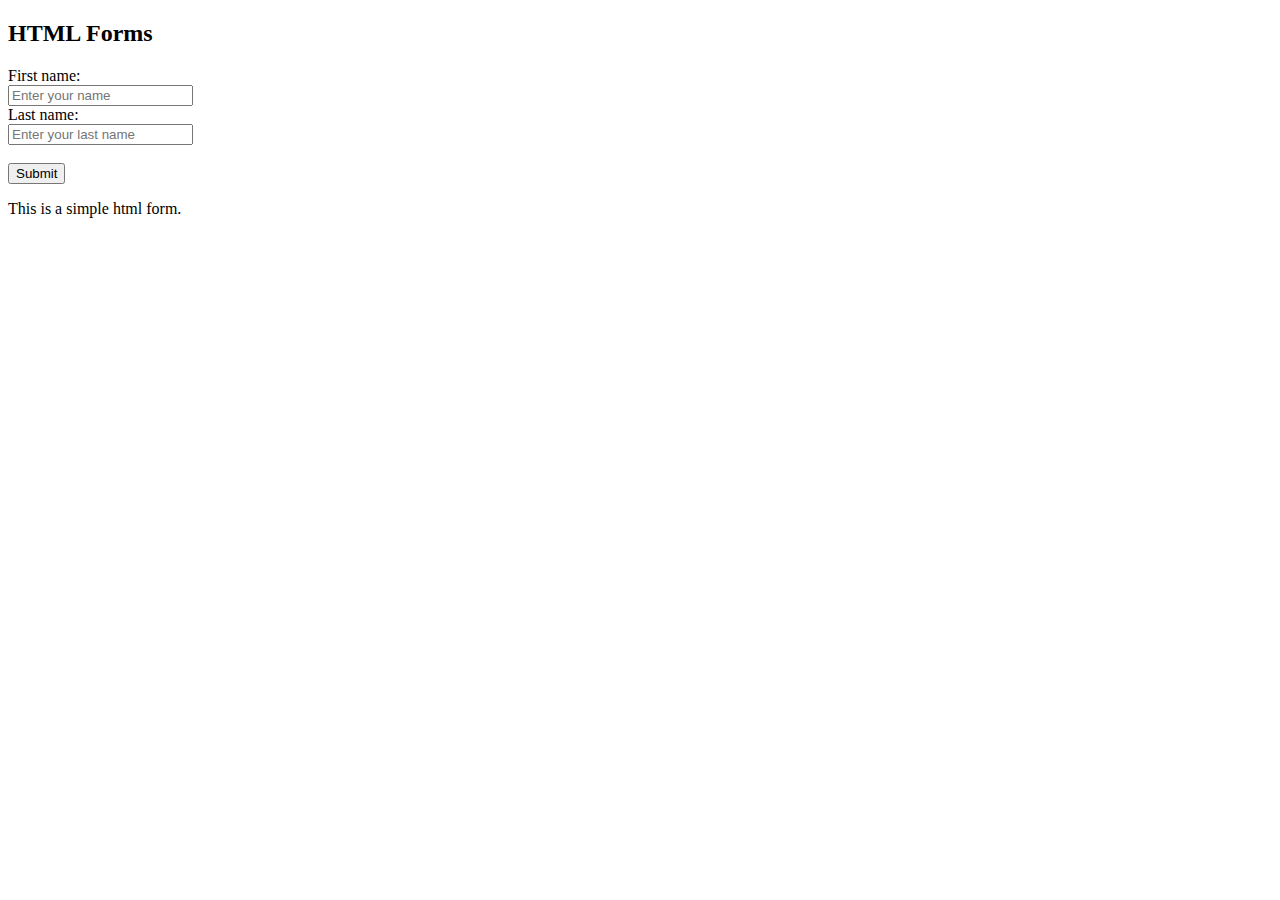
==== simp-form.html @ 08af7490 "placeholder added" ====
<!DOCTYPE html>
<html>
<body>

<h2>HTML Forms</h2>

<form action="/action_page.php">
  <label for="fname">First name:</label><br>
  <input type="text" id="fname" name="fname" placeholder="Enter your name"><br>
  <label for="lname">Last name:</label><br>
  <input type="text" id="lname" name="lname" placeholder="Enter your last name"><br><br>
  <input type="submit" value="Submit">
</form>

<p>This is a simple html form.</p>

</body>
</html>
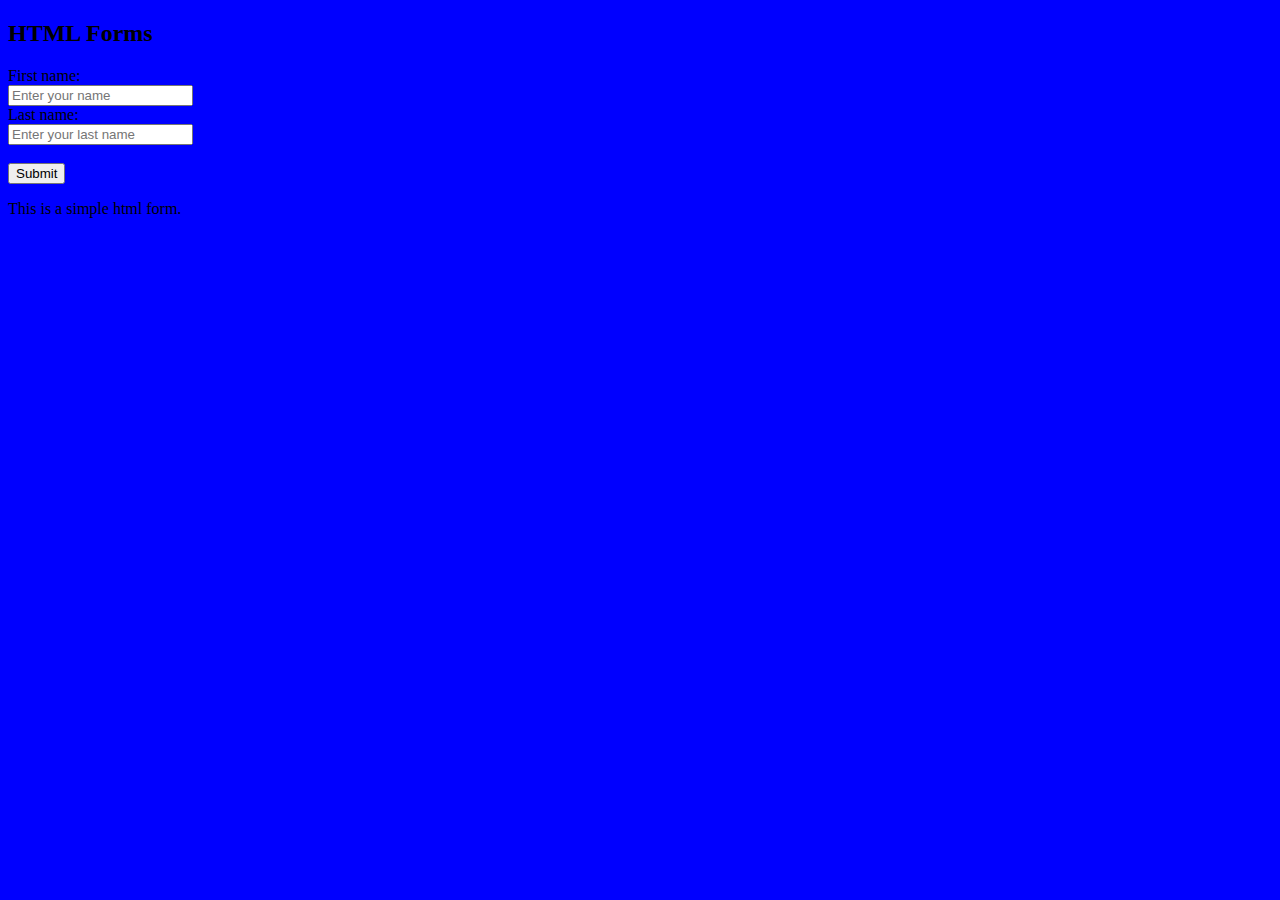
==== commit 6b4fee29: "some style added" ====
--- a/simp-form.html
+++ b/simp-form.html
@@ -1,18 +1,26 @@
 <!DOCTYPE html>
 <html>
-<body>
+  <head>
+    <style>
+      body{
+        background:blue;
+      }
+    </style>
+  </head>
 
-<h2>HTML Forms</h2>
+  <body>
 
-<form action="/action_page.php">
-  <label for="fname">First name:</label><br>
-  <input type="text" id="fname" name="fname" placeholder="Enter your name"><br>
-  <label for="lname">Last name:</label><br>
-  <input type="text" id="lname" name="lname" placeholder="Enter your last name"><br><br>
-  <input type="submit" value="Submit">
-</form>
+    <h2>HTML Forms</h2>
 
-<p>This is a simple html form.</p>
+    <form action="/action_page.php">
+      <label for="fname">First name:</label><br>
+      <input type="text" id="fname" name="fname" placeholder="Enter your name"><br>
+      <label for="lname">Last name:</label><br>
+      <input type="text" id="lname" name="lname" placeholder="Enter your last name"><br><br>
+      <input type="submit" value="Submit">
+    </form>
 
-</body>
+    <p>This is a simple html form.</p>
+
+  </body>
 </html>
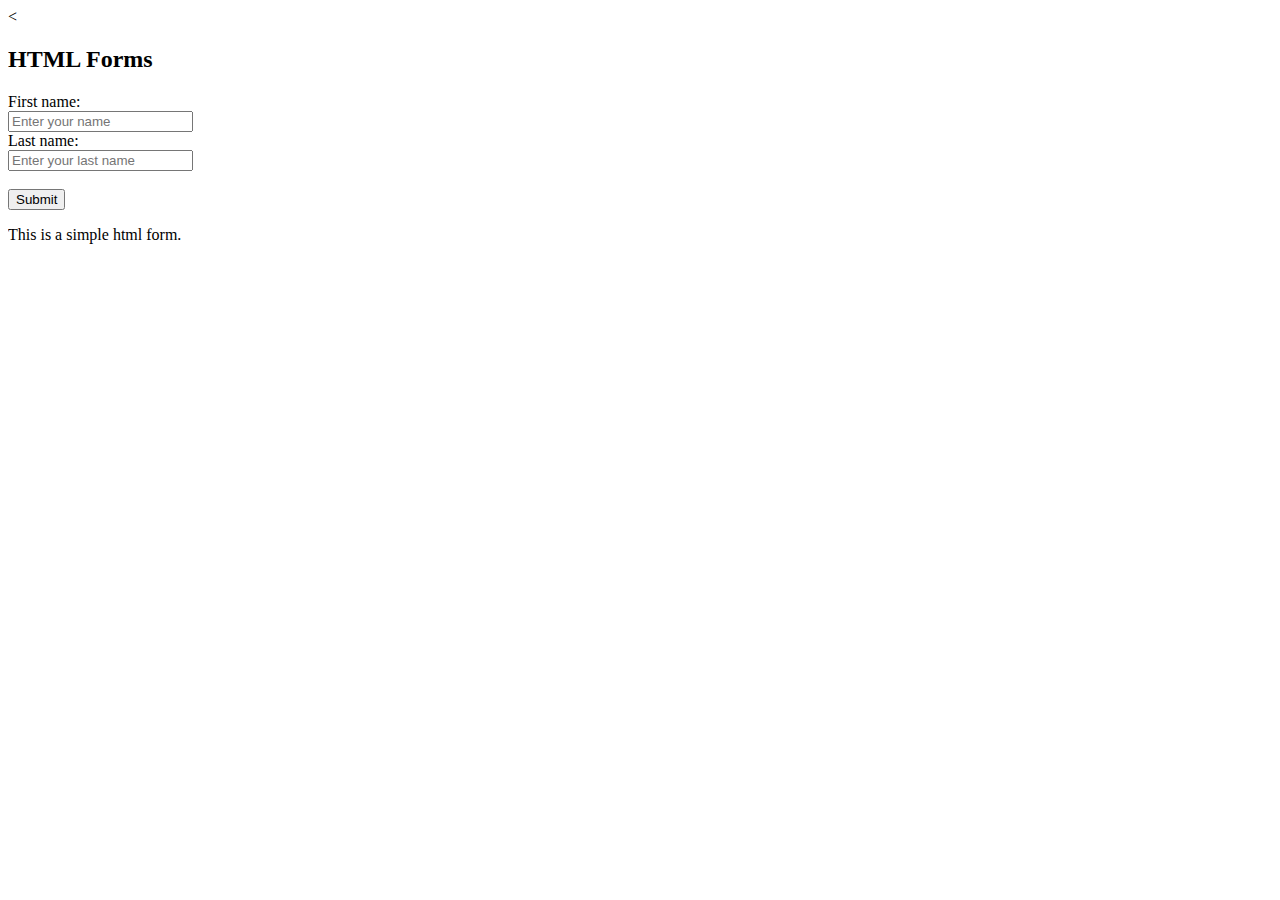
==== commit 18be6aed: "css link added" ====
--- a/simp-form.html
+++ b/simp-form.html
@@ -1,11 +1,7 @@
 <!DOCTYPE html>
 <html>
   <head>
-    <style>
-      body{
-        background:blue;
-      }
-    </style>
+    <<link rel="stylesheet" href="simp-form.css">
   </head>
 
   <body>
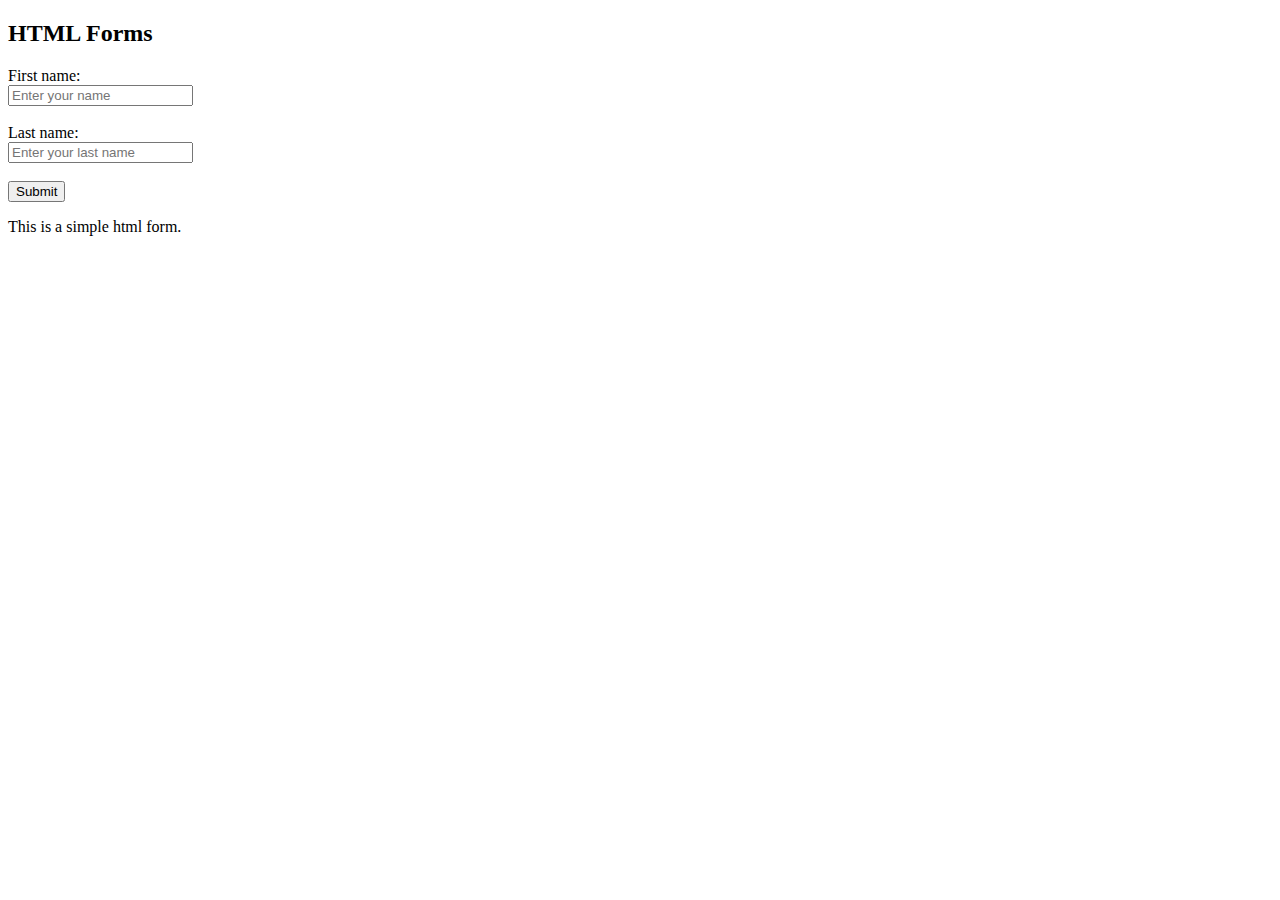
==== commit cb126be0: "changed something and also class attributes added" ====
--- a/simp-form.html
+++ b/simp-form.html
@@ -1,19 +1,19 @@
 <!DOCTYPE html>
 <html>
   <head>
-    <<link rel="stylesheet" href="simp-form.css">
+    <link rel="stylesheet" href="simp-form.css">
   </head>
 
   <body>
 
     <h2>HTML Forms</h2>
 
-    <form action="/action_page.php">
-      <label for="fname">First name:</label><br>
-      <input type="text" id="fname" name="fname" placeholder="Enter your name"><br>
-      <label for="lname">Last name:</label><br>
-      <input type="text" id="lname" name="lname" placeholder="Enter your last name"><br><br>
-      <input type="submit" value="Submit">
+    <form action="">
+      <label class="label" for="fname">First name:</label><br>
+      <input class="txt-input" type="text" id="fname" name="fname" placeholder="Enter your name"><br> <br>
+      <label class="label" for="lname">Last name:</label><br>
+      <input class="txt-input" type="text" id="lname" name="lname" placeholder="Enter your last name"><br><br>
+      <input class="btn" type="submit" value="Submit">
     </form>
 
     <p>This is a simple html form.</p>
